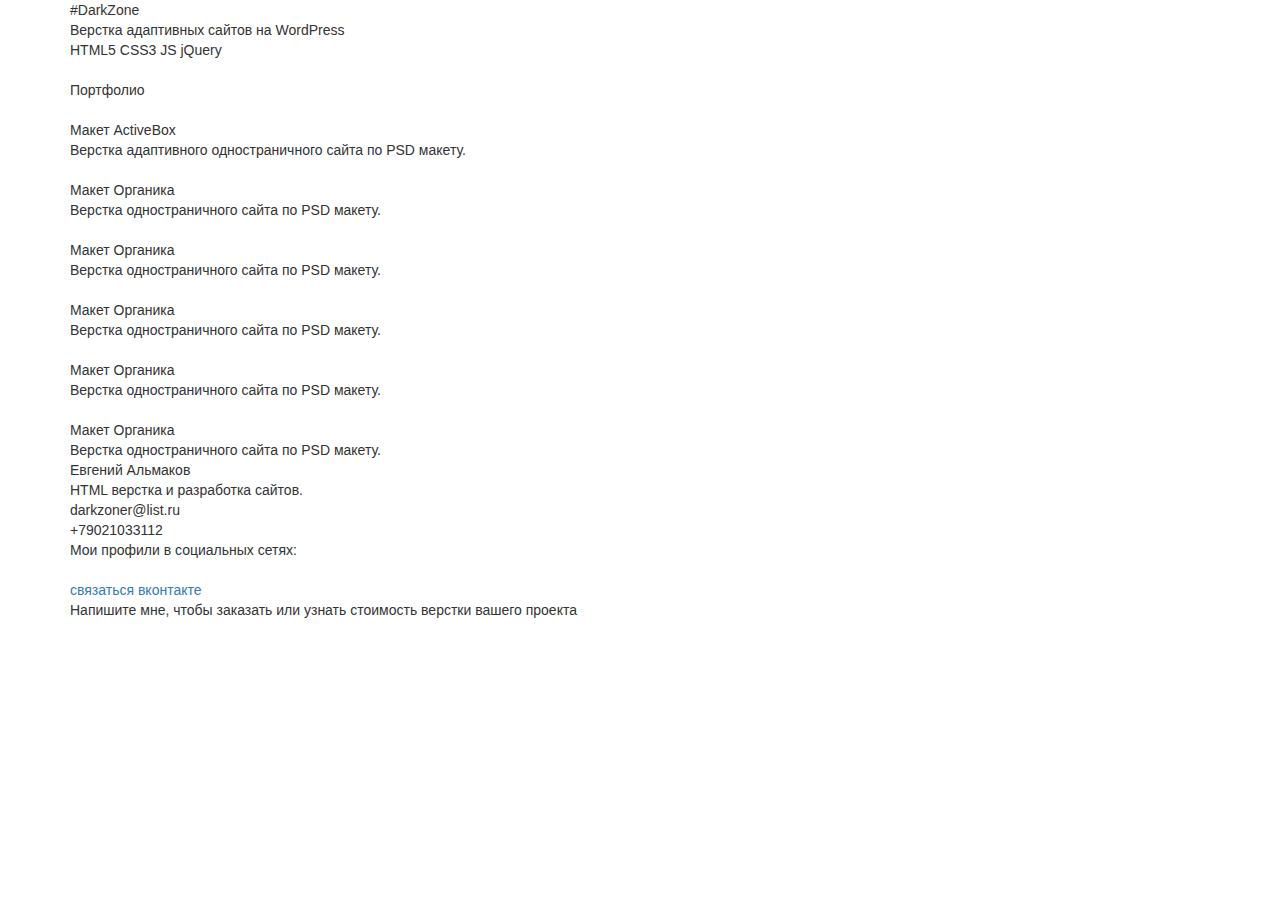
==== index.html @ 1d6ddabe "Update index.html" ====
<!DOCTYPE html>
<html lang="en">
<head>
    <meta charset="UTF-8">
    <meta name="viewport" content="width=device-width, initial-scale=1.0">
    <!-- Подключение bootstrap 1,2 -->
    <link rel="stylesheet" href="https://maxcdn.bootstrapcdn.com/bootstrap/3.3.7/css/bootstrap.min.css" integrity="sha384-BVYiiSIFeK1dGmJRAkycuHAHRg32OmUcww7on3RYdg4Va+PmSTsz/K68vbdEjh4u" crossorigin="anonymous">
    <link rel="stylesheet" href="https://maxcdn.bootstrapcdn.com/bootstrap/3.3.7/css/bootstrap-theme.min.css" integrity="sha384-rHyoN1iRsVXV4nD0JutlnGaslCJuC7uwjduW9SVrLvRYooPp2bWYgmgJQIXwl/Sp" crossorigin="anonymous">
    <!-- Подключение шрифтов -->
    <link rel="stylesheet" href="css/fonts.css">
    <!-- Подключение собственных стилей -->
    <link rel="stylesheet" href="css/style.css">
    <!-- Подключение шрифтов с интернета -->
    <link href="https://fonts.googleapis.com/css?family=Merriweather|PT+Sans+Caption:400,700&display=swap" rel="stylesheet">
    <!-- Подключение normalize -->
    <link rel="stylesheet" href="https://cdnjs.cloudflare.com/ajax/libs/normalize/8.0.1/normalize.min.css" integrity="sha256-l85OmPOjvil/SOvVt3HnSSjzF1TUMyT9eV0c2BzEGzU=" crossorigin="anonymous" />
    <link rel="stylesheet" href="https://use.fontawesome.com/releases/v5.7.0/css/all.css" integrity="sha384-lZN37f5QGtY3VHgisS14W3ExzMWZxybE1SJSEsQp9S+oqd12jhcu+A56Ebc1zFSJ" crossorigin="anonymous">
    <!-- Подключение bootstrap 3-->    
    <script src="https://maxcdn.bootstrapcdn.com/bootstrap/3.3.7/js/bootstrap.min.js" integrity="sha384-Tc5IQib027qvyjSMfHjOMaLkfuWVxZxUPnCJA7l2mCWNIpG9mGCD8wGNIcPD7Txa" crossorigin="anonymous"></script>
    <title>Мой сайт портфолио</title>
</head>
<body>
<!-- ............................................................
HEADER.............................................................
................................................................. 
.................................................................. -->
<div class="header">
    <div class="container">
        <div class="header_block">
            <div class="pos_abs">
                <div class="header_name center">#DarkZone</div>
                <div class="header_b center">Верстка адаптивных сайтов на WordPress<br>HTML5 CSS3 JS jQuery</div>
            </div>
            <img class="header_down center" src="img/button/head_down.png" alt="">
        </div>
    </div>
</header>

<!-- ............................................................
ПОРТФОЛИО.............................................................
................................................................. 
.................................................................. -->
<section class="sec2">
    <div class="container">
        <div class="port">Портфолио</div>
        <div class="block">
            <div class="item">
                <a href="Makets2/index.html" target="_blank"><img class="img_item" src="img/makets/maket2/icon.png" alt=""></a>
                <div class="naz">Макет ActiveBox</div>
                <div class="podzag">Верстка адаптивного одностраничного сайта по PSD макету. </div>
            </div>
            <div class="item">
                <a href="" target="_blank"><img class="img_item" src="img/project_organica.jpg" alt=""></a>
                <div class="naz">Макет Органика</div>
                <div class="podzag">Верстка одностраничного сайта по PSD макету.</div>
            </div>
            <div class="item">
                <a href="" target="_blank"><img class="img_item" src="img/project_portfolio.jpg" alt=""></a>
                <div class="naz">Макет Органика</div>
                <div class="podzag">Верстка одностраничного сайта по PSD макету.</div>
            </div>
            <div class="item">
                <a href="" target="_blank"><img class="img_item" src="img/project_portfolio.jpg" alt=""></a>
                <div class="naz">Макет Органика</div>
                <div class="podzag">Верстка одностраничного сайта по PSD макету.</div>
            </div>
            <div class="item">
                <a href="" target="_blank"><img class="img_item" src="img/project_portfolio.jpg" alt=""></a>
                <div class="naz">Макет Органика</div>
                <div class="podzag">Верстка одностраничного сайта по PSD макету.</div>
            </div>
            <div class="item">
                <a href="" target="_blank"><img class="img_item" src="img/project_portfolio.jpg" alt=""></a>
                <div class="naz">Макет Органика</div>
                <div class="podzag">Верстка одностраничного сайта по PSD макету.</div>
            </div>
        </div>
    </div>
</section>
<!-- ............................................................
FOOTER.............................................................
................................................................. 
.................................................................. -->
<footer class="footer">
    <div class="container">
        <div class="footer_block">
            <div class="footer_item">
                <div class="item1"><span>Евгений Альмаков</span><br>HTML верстка и разработка сайтов.<br>
                darkzoner@list.ru<br>
                +79021033112
            </div>
            </div>
            <div class="footer_item">
                <div class="soc_title">Мои профили в социальных сетях:</div>
                <div class="social">
                    <a href="" target="_blank"><img src="img/social/vk.svg" alt=""></a>
                    <a href="" target="_blank"><img src="img/social/facebook.svg" alt=""></a>
                    <a href="" target="_blank"><img src="img/social/watsapp.svg" alt=""></a>
                    <a href="" target="_blank"><img src="img/social/mail.svg" alt=""></a>
                </div>
            </div>
            <div class="footer_item footer3">
                <a class="vk" href="https://vk.com/go2020" target="_blank">связаться вконтакте</a>
                <p> Напишите мне, чтобы заказать или узнать стоимость верстки вашего проекта</p>
            </div>
        </div>
    </div>
</footer>



</body>
</html>
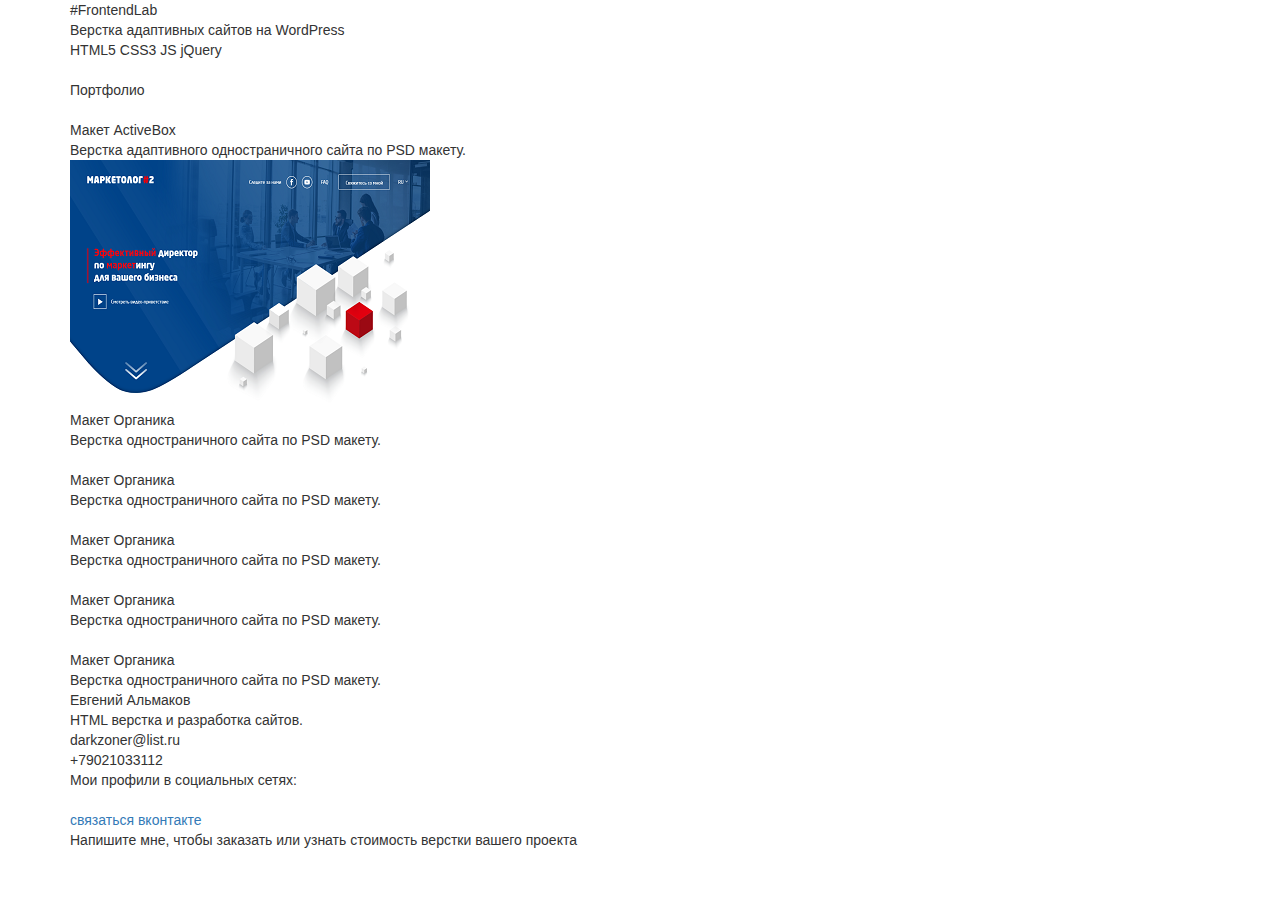
==== commit e10d7e39: "Update index.html" ====
--- a/index.html
+++ b/index.html
@@ -28,7 +28,7 @@
     <div class="container">
         <div class="header_block">
             <div class="pos_abs">
-                <div class="header_name center">#DarkZone</div>
+                <div class="header_name center">#FrontendLab</div>
                 <div class="header_b center">Верстка адаптивных сайтов на WordPress<br>HTML5 CSS3 JS jQuery</div>
             </div>
             <img class="header_down center" src="img/button/head_down.png" alt="">
@@ -50,7 +50,7 @@
                 <div class="podzag">Верстка адаптивного одностраничного сайта по PSD макету. </div>
             </div>
             <div class="item">
-                <a href="" target="_blank"><img class="img_item" src="img/project_organica.jpg" alt=""></a>
+                <a href="Makets3/index.html" target="_blank"><img class="img_item" src="Makets3/img/icon.png" alt=""></a>
                 <div class="naz">Макет Органика</div>
                 <div class="podzag">Верстка одностраничного сайта по PSD макету.</div>
             </div>
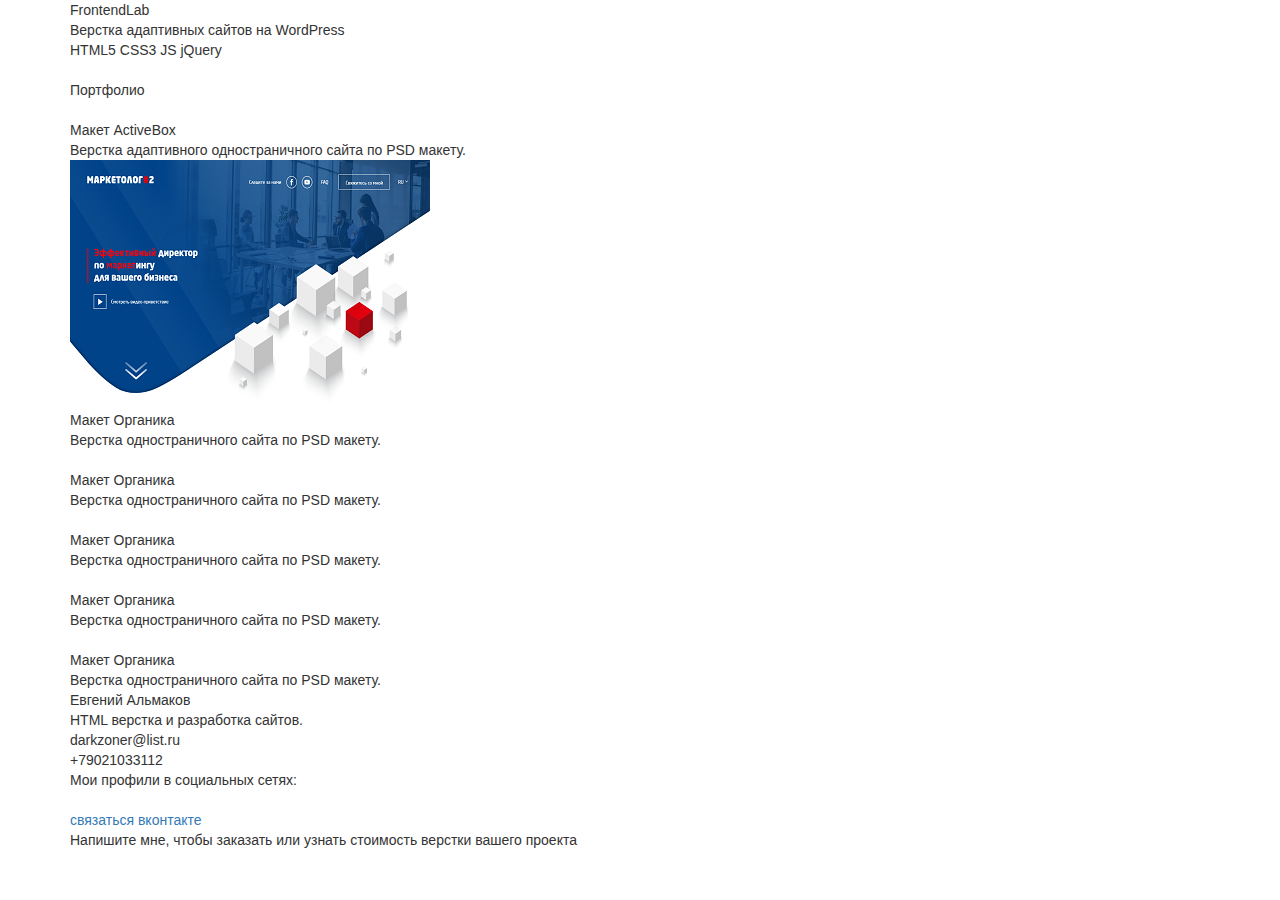
==== commit 7c6ca1a3: "Update index.html" ====
--- a/index.html
+++ b/index.html
@@ -28,7 +28,7 @@
     <div class="container">
         <div class="header_block">
             <div class="pos_abs">
-                <div class="header_name center">#FrontendLab</div>
+                <div class="header_name center">FrontendLab</div>
                 <div class="header_b center">Верстка адаптивных сайтов на WordPress<br>HTML5 CSS3 JS jQuery</div>
             </div>
             <img class="header_down center" src="img/button/head_down.png" alt="">
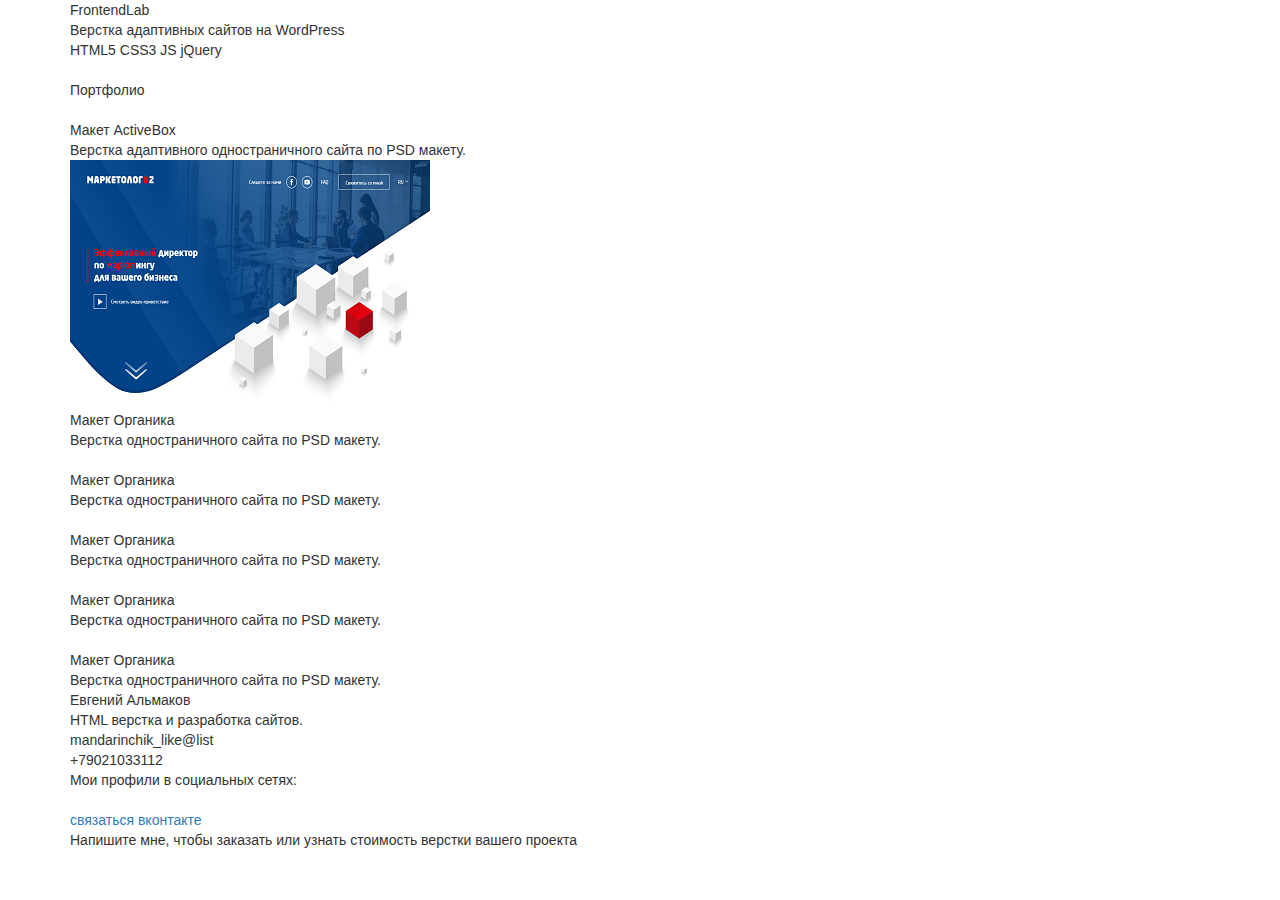
==== commit 3f6c316f: "Update index.html" ====
--- a/index.html
+++ b/index.html
@@ -6,10 +6,10 @@
     <!-- Подключение bootstrap 1,2 -->
     <link rel="stylesheet" href="https://maxcdn.bootstrapcdn.com/bootstrap/3.3.7/css/bootstrap.min.css" integrity="sha384-BVYiiSIFeK1dGmJRAkycuHAHRg32OmUcww7on3RYdg4Va+PmSTsz/K68vbdEjh4u" crossorigin="anonymous">
     <link rel="stylesheet" href="https://maxcdn.bootstrapcdn.com/bootstrap/3.3.7/css/bootstrap-theme.min.css" integrity="sha384-rHyoN1iRsVXV4nD0JutlnGaslCJuC7uwjduW9SVrLvRYooPp2bWYgmgJQIXwl/Sp" crossorigin="anonymous">
-    <!-- Подключение шрифтов -->
+    <!-- Подключение собственных стилей -->
     <link rel="stylesheet" href="css/fonts.css">
-    <!-- Подключение собственных стилей -->
     <link rel="stylesheet" href="css/style.css">
+    <link rel="stylesheet" href="animate.css">
     <!-- Подключение шрифтов с интернета -->
     <link href="https://fonts.googleapis.com/css?family=Merriweather|PT+Sans+Caption:400,700&display=swap" rel="stylesheet">
     <!-- Подключение normalize -->
@@ -17,10 +17,13 @@
     <link rel="stylesheet" href="https://use.fontawesome.com/releases/v5.7.0/css/all.css" integrity="sha384-lZN37f5QGtY3VHgisS14W3ExzMWZxybE1SJSEsQp9S+oqd12jhcu+A56Ebc1zFSJ" crossorigin="anonymous">
     <!-- Подключение bootstrap 3-->    
     <script src="https://maxcdn.bootstrapcdn.com/bootstrap/3.3.7/js/bootstrap.min.js" integrity="sha384-Tc5IQib027qvyjSMfHjOMaLkfuWVxZxUPnCJA7l2mCWNIpG9mGCD8wGNIcPD7Txa" crossorigin="anonymous"></script>
+    <!-- Подключаем jQuery -->
+    <script src="https://cdnjs.cloudflare.com/ajax/libs/jquery/3.4.1/jquery.min.js"></script>
     <title>Мой сайт портфолио</title>
 </head>
 <body>
-<!-- ............................................................
+
+    <!-- ............................................................
 HEADER.............................................................
 ................................................................. 
 .................................................................. -->
@@ -28,13 +31,14 @@
     <div class="container">
         <div class="header_block">
             <div class="pos_abs">
-                <div class="header_name center">FrontendLab</div>
-                <div class="header_b center">Верстка адаптивных сайтов на WordPress<br>HTML5 CSS3 JS jQuery</div>
+                <div class="wow bounceInLeft header_name center" data-wow-duration="3s">FrontendLab</div>
+                <div class="wow bounceInRight header_b center" data-wow-duration="3s">Верстка адаптивных сайтов на WordPress<br>HTML5 CSS3 JS jQuery</div>
             </div>
             <img class="header_down center" src="img/button/head_down.png" alt="">
         </div>
     </div>
 </header>
+
 
 <!-- ............................................................
 ПОРТФОЛИО.............................................................
@@ -42,36 +46,36 @@
 .................................................................. -->
 <section class="sec2">
     <div class="container">
-        <div class="port">Портфолио</div>
+        <div class="wow animated port">Портфолио</div>
         <div class="block">
             <div class="item">
-                <a href="Makets2/index.html" target="_blank"><img class="img_item" src="img/makets/maket2/icon.png" alt=""></a>
-                <div class="naz">Макет ActiveBox</div>
+                <a href="Makets2/index.html" target="_blank"><img class="wow bounceInLeft img_item" data-wow-duration="2s" src="img/makets/maket2/icon.png" alt=""></a>
+                <div class="mov naz">Макет ActiveBox</div>
                 <div class="podzag">Верстка адаптивного одностраничного сайта по PSD макету. </div>
             </div>
             <div class="item">
                 <a href="Makets3/index.html" target="_blank"><img class="img_item" src="Makets3/img/icon.png" alt=""></a>
-                <div class="naz">Макет Органика</div>
+                <div class="mov naz">Макет Органика</div>
+                <div class="podzag">Верстка одностраничного сайта по PSD макету.</div>
+            </div>
+            <div class="item">
+                <a href="" target="_blank"><img class="wow bounceInRight img_item" data-wow-duration="2s" src="img/project_portfolio.jpg" alt=""></a>
+                <div class="mov naz">Макет Органика</div>
+                <div class="podzag">Верстка одностраничного сайта по PSD макету.</div>
+            </div>
+            <div class="item">
+                <a href="" target="_blank"><img class="wow bounceInLeft img_item" data-wow-duration="2s" src="img/project_portfolio.jpg" alt=""></a>
+                <div class="mov naz">Макет Органика</div>
                 <div class="podzag">Верстка одностраничного сайта по PSD макету.</div>
             </div>
             <div class="item">
                 <a href="" target="_blank"><img class="img_item" src="img/project_portfolio.jpg" alt=""></a>
-                <div class="naz">Макет Органика</div>
+                <div class="mov naz">Макет Органика</div>
                 <div class="podzag">Верстка одностраничного сайта по PSD макету.</div>
             </div>
             <div class="item">
-                <a href="" target="_blank"><img class="img_item" src="img/project_portfolio.jpg" alt=""></a>
-                <div class="naz">Макет Органика</div>
-                <div class="podzag">Верстка одностраничного сайта по PSD макету.</div>
-            </div>
-            <div class="item">
-                <a href="" target="_blank"><img class="img_item" src="img/project_portfolio.jpg" alt=""></a>
-                <div class="naz">Макет Органика</div>
-                <div class="podzag">Верстка одностраничного сайта по PSD макету.</div>
-            </div>
-            <div class="item">
-                <a href="" target="_blank"><img class="img_item" src="img/project_portfolio.jpg" alt=""></a>
-                <div class="naz">Макет Органика</div>
+                <a href="" target="_blank"><img class="wow bounceInRight img_item" data-wow-duration="2s" src="img/project_portfolio.jpg" alt=""></a>
+                <div class="mov naz">Макет Органика</div>
                 <div class="podzag">Верстка одностраничного сайта по PSD макету.</div>
             </div>
         </div>
@@ -85,8 +89,8 @@
     <div class="container">
         <div class="footer_block">
             <div class="footer_item">
-                <div class="item1"><span>Евгений Альмаков</span><br>HTML верстка и разработка сайтов.<br>
-                darkzoner@list.ru<br>
+                <div class="item1 mov"><span>Евгений Альмаков</span><br>HTML верстка и разработка сайтов.<br>
+                mandarinchik_like@list<br>
                 +79021033112
             </div>
             </div>
@@ -100,14 +104,42 @@
                 </div>
             </div>
             <div class="footer_item footer3">
-                <a class="vk" href="https://vk.com/go2020" target="_blank">связаться вконтакте</a>
+                <a class="vk" href="" target="_blank">связаться вконтакте</a>
                 <p> Напишите мне, чтобы заказать или узнать стоимость верстки вашего проекта</p>
             </div>
         </div>
+        <!-- <div id="main">
+            <section class="wow fadeInDown" style="background-color: #f1c40f;"></section>
+            <section class="wow pulse" style="background-color: #e74c3c;" data-wow-iteration="infinite" data-wow-duration="1500ms"></section>
+            <section class="section--purple wow slideInRight" data-wow-delay="0.5s"></section>
+            <section class="section--blue wow bounceInLeft" data-wow-offset="300"></section>
+            <section class="section--green wow slideInLeft" data-wow-duration="1s"></section>
+            <button id="moar">LOAD MOAR!!</button>
+          </div> -->
     </div>
 </footer>
 
 
+<script src="wow.js"></script>
+  <script>
+    wow = new WOW(
+      {
+        animateClass: 'animated',
+        offset:       100,
+        callback:     function(box) {
+          console.log("WOW: animating <" + box.tagName.toLowerCase() + ">")
+        }
+      }
+    );
+    wow.init();
+    document.getElementById('moar').onclick = function() {
+      var section = document.createElement('section');
+      section.className = 'section--purple wow fadeInDown';
+      this.parentNode.insertBefore(section, this);
+    };
+  </script>
+
 
 </body>
+
 </html>
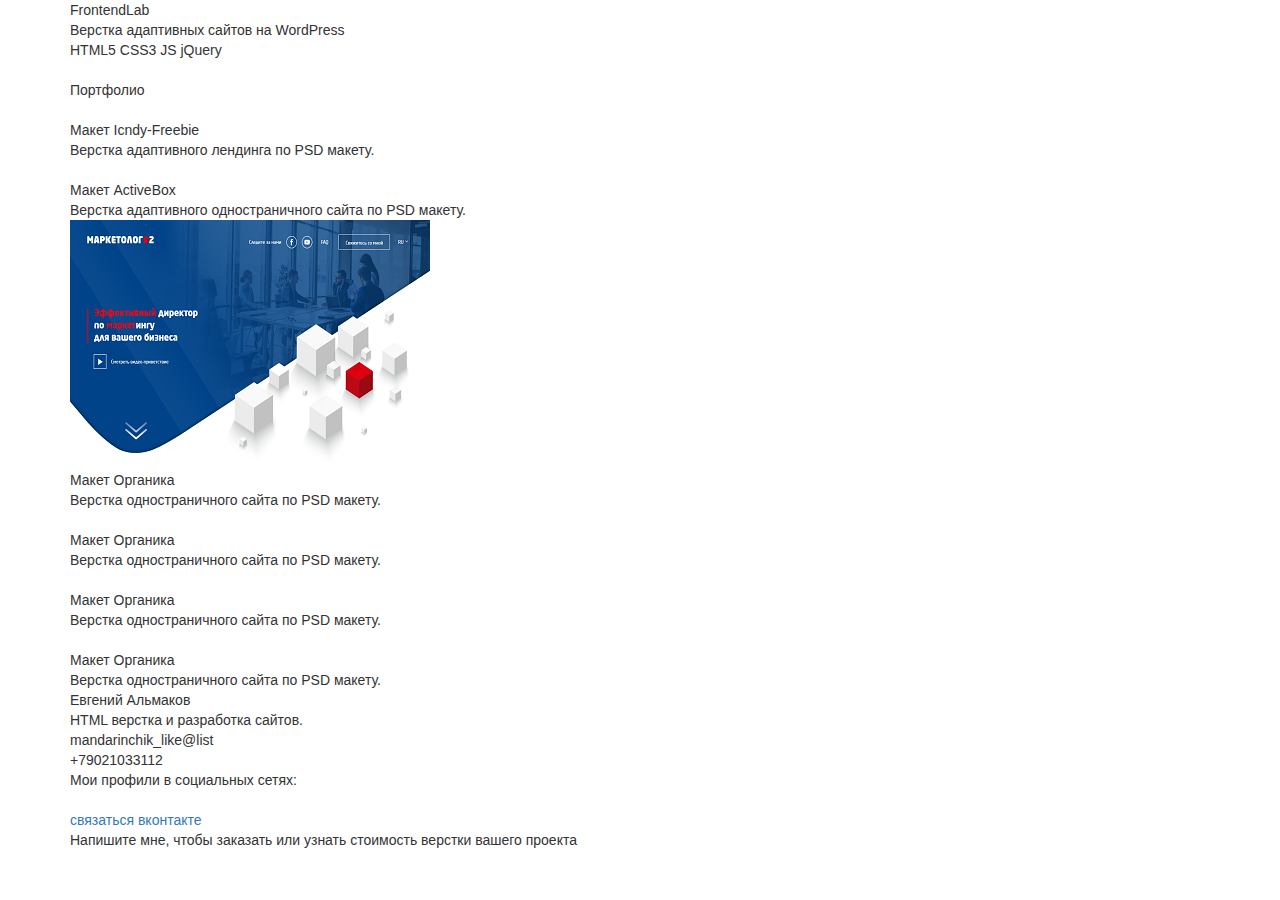
==== commit 5acfb120: "Add files via upload" ====
--- a/index.html
+++ b/index.html
@@ -31,10 +31,12 @@
     <div class="container">
         <div class="header_block">
             <div class="pos_abs">
-                <div class="wow bounceInLeft header_name center" data-wow-duration="3s">FrontendLab</div>
-                <div class="wow bounceInRight header_b center" data-wow-duration="3s">Верстка адаптивных сайтов на WordPress<br>HTML5 CSS3 JS jQuery</div>
+                <div class="wow bounceInLeft header_name center" data-wow-duration="2s">FrontendLab</div>
+                <div class="wow bounceInRight header_b center" data-wow-duration="2s">Верстка адаптивных сайтов на WordPress<br>HTML5 CSS3 JS jQuery</div>
             </div>
-            <img class="header_down center" src="img/button/head_down.png" alt="">
+            <div class="header_btn">
+                <a href="#content" ><img class="header_down center" src="icndy-freebie/img/header_btn.png" alt=""></a>
+            </div>
         </div>
     </div>
 </header>
@@ -44,38 +46,38 @@
 ПОРТФОЛИО.............................................................
 ................................................................. 
 .................................................................. -->
-<section class="sec2">
+<section id="content" class="sec2">
     <div class="container">
-        <div class="wow animated port">Портфолио</div>
+        <div class="wow bounceInLeft port" data-wow-duration="2s">Портфолио</div>
         <div class="block">
-            <div class="item">
-                <a href="Makets2/index.html" target="_blank"><img class="wow bounceInLeft img_item" data-wow-duration="2s" src="img/makets/maket2/icon.png" alt=""></a>
-                <div class="mov naz">Макет ActiveBox</div>
+            <div class="item wow bounceInUp" data-wow-duration="3s">
+                <a href="icndy-freebie/index.html" target="_blank"><img class="img_item" data-wow-duration="2s" src="icndy-freebie/img/portfolio.png" alt=""></a>
+                <div class="mov naz">Макет Icndy-Freebie</div>
+                <div class="podzag">Верстка адаптивного лендинга по PSD макету.</div>
+            </div>
+            <div class="item wow bounceInUp" data-wow-duration="3s">
+                <a href="Makets2/index.html" target="_blank"><img class="img_item" data-wow-duration="2s" src="img/makets/maket2/icon.png" alt=""></a>
+                <div class="naz">Макет ActiveBox</div>
                 <div class="podzag">Верстка адаптивного одностраничного сайта по PSD макету. </div>
             </div>
-            <div class="item">
+            <div class="item wow bounceInUp" data-wow-duration="3s">
                 <a href="Makets3/index.html" target="_blank"><img class="img_item" src="Makets3/img/icon.png" alt=""></a>
-                <div class="mov naz">Макет Органика</div>
+                <div class="naz">Макет Органика</div>
                 <div class="podzag">Верстка одностраничного сайта по PSD макету.</div>
             </div>
-            <div class="item">
-                <a href="" target="_blank"><img class="wow bounceInRight img_item" data-wow-duration="2s" src="img/project_portfolio.jpg" alt=""></a>
-                <div class="mov naz">Макет Органика</div>
+            <div class="item wow bounceInUp" data-wow-duration="3s">
+                <a href="" target="_blank"><img class="img_item" data-wow-duration="2s" src="img/project_portfolio.jpg" alt=""></a>
+                <div class="naz">Макет Органика</div>
                 <div class="podzag">Верстка одностраничного сайта по PSD макету.</div>
             </div>
-            <div class="item">
-                <a href="" target="_blank"><img class="wow bounceInLeft img_item" data-wow-duration="2s" src="img/project_portfolio.jpg" alt=""></a>
-                <div class="mov naz">Макет Органика</div>
+            <div class="item wow bounceInUp" data-wow-duration="3s">
+                <a href="" target="_blank"><img class="img_item" data-wow-duration="2s" src="img/project_portfolio.jpg" alt=""></a>
+                <div class="naz">Макет Органика</div>
                 <div class="podzag">Верстка одностраничного сайта по PSD макету.</div>
             </div>
-            <div class="item">
+            <div class="item wow bounceInUp" data-wow-duration="3s">
                 <a href="" target="_blank"><img class="img_item" src="img/project_portfolio.jpg" alt=""></a>
-                <div class="mov naz">Макет Органика</div>
-                <div class="podzag">Верстка одностраничного сайта по PSD макету.</div>
-            </div>
-            <div class="item">
-                <a href="" target="_blank"><img class="wow bounceInRight img_item" data-wow-duration="2s" src="img/project_portfolio.jpg" alt=""></a>
-                <div class="mov naz">Макет Органика</div>
+                <div class="naz">Макет Органика</div>
                 <div class="podzag">Верстка одностраничного сайта по PSD макету.</div>
             </div>
         </div>
@@ -85,16 +87,16 @@
 FOOTER.............................................................
 ................................................................. 
 .................................................................. -->
-<footer class="footer">
+<footer class="footer" >
     <div class="container">
         <div class="footer_block">
-            <div class="footer_item">
+            <div class="footer_item wow bounceInRight" data-wow-duration="3s">
                 <div class="item1 mov"><span>Евгений Альмаков</span><br>HTML верстка и разработка сайтов.<br>
                 mandarinchik_like@list<br>
                 +79021033112
             </div>
             </div>
-            <div class="footer_item">
+            <div class="footer_item wow rubberBand" data-wow-duration="3s">
                 <div class="soc_title">Мои профили в социальных сетях:</div>
                 <div class="social">
                     <a href="" target="_blank"><img src="img/social/vk.svg" alt=""></a>
@@ -103,7 +105,7 @@
                     <a href="" target="_blank"><img src="img/social/mail.svg" alt=""></a>
                 </div>
             </div>
-            <div class="footer_item footer3">
+            <div class="footer_item footer3 wow bounceInLeft" data-wow-duration="3s">
                 <a class="vk" href="" target="_blank">связаться вконтакте</a>
                 <p> Напишите мне, чтобы заказать или узнать стоимость верстки вашего проекта</p>
             </div>
@@ -142,4 +144,4 @@
 
 </body>
 
-</html>
+</html>